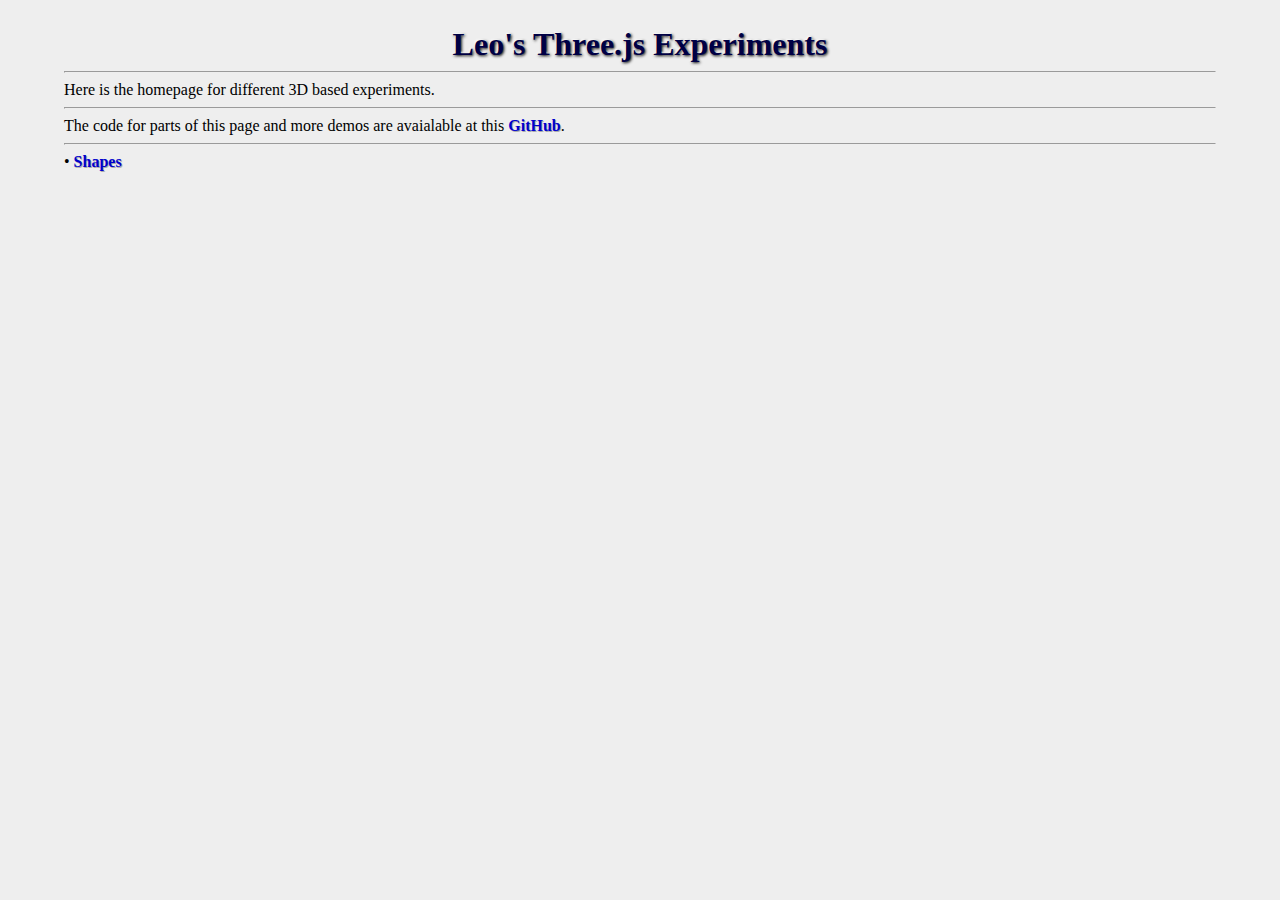
==== Three.js/index.html @ 354c4189 "Change and added files based on dependencies, linked websites" ====
<html>
<head>
<title>Leo's Three.js Tests</title>
<link rel=stylesheet href="css/index.css"/>
</head>
<body>

<div class="bigTitle">Leo's Three.js Experiments</div>
<hr>
Here is the homepage for different 3D based experiments.
<hr>
The code for parts of this page and more demos are avaialable at this <a class="toc" href="https://github.com/stemkoski/stemkoski.github.com">GitHub</a>.
<hr>


&bull; <a class="toc" href="shapes.html">Shapes</a>




</body>
</html>
---- Three.js/css/index.css ----
body 
{
	background-color: #eeeeee;
	background-image: url("../html-images/white-pixels.png");
	background-repeat: repeat;      /* repeat, no-repeat */
	background-attachment: fixed;   /* scroll, fixed */
	background-position: top left;  /* for no-repeat setting: top/bottom, left/right */
	margin: 2% 5% 0% 5%;            /* top, left, bottom, right or TRBL */
	
	font-family: Georgia, Serif;	/* list font names in order of preference */
	font-weight: normal;            /* normal, bold */
	font-style: normal;             /* normal, italic */
	font-variant: normal;           /* normal, small-caps */
	font-size: 16px;                /* font size */
	color: #000000;                 /* hexadecimal RGB color code */
	text-decoration: none;          /* none, underline, overline, line-through */
	text-align: left;               /* left, right, center, justify */
}

.fancy
{
	min-height: 150px;
	/* next two lines for elder IE compatibility */
	height: auto !important; 
	height: 150px; 
	
	/* Background color and gradients */
	background: #eeeeee;
	background: -moz-linear-gradient(top, #ffffff, #cccccc);
	background: -webkit-gradient(linear, 0% 0%, 0% 100%, from(#ffffff), to(#cccccc));
	/* really nifty translucence */
	background: -moz-linear-gradient(top, rgba(255, 255, 255, 0.8), rgba(200, 200, 200, 0.8) );
	background: -webkit-gradient(linear, 0% 0%, 0% 100%, from( rgba(255, 255, 255, 0.8) ), to( rgba(200, 200, 200, 0.8) ));
	
	/* Rounded corners */
	-moz-border-radius: 15px 15px 15px 15px;
	-webkit-border-radius: 15px 15px 15px 15px;
	border-radius: 15px 15px 15px 15px;
}

/* Page text links */
a 
{
	font-size: 20px;
	font-weight: bold;
	font-variantx: small-caps;
	color:#00c;
	text-shadow: 1px 1px 0px #aaa;
	margin: 13px 0px 0px 0px;
	text-decoration: none;
	
	-webkit-transition: all 300ms ease-in-out;
	-moz-transition: all 300ms ease-in-out;
	-o-transition: all 300ms ease-in-out;
	-ms-transition: all 300ms ease-in-out;
	transition: all 300ms ease-in-out; 
}
.toc
{
	font-size: 16px;
}
a:hover 
{
	color:#c00;
	/*text-shadow: 1px 1px 0px #f00;
	/* gradual change */
	-webkit-transition: all 300ms ease-in-out;
	-moz-transition: all 300ms ease-in-out;
	-o-transition: all 300ms ease-in-out;
	-ms-transition: all 300ms ease-in-out;
	transition: all 300ms ease-in-out; 
}

.superText
{
	color: #000;
	text-shadow: 1px 1px 0px #aaa;
}

a .superImage
{  
	height: 148px;
	border: 1px solid #000000;
	margin: 0px 20px 0px 0px;
	float:left;
	
	/* Rounded corners */
	-moz-border-radius: 15px 15px 15px 15px;
	-webkit-border-radius: 15px 15px 15px 15px;
	border-radius: 15px 15px 15px 15px;
	
	position: relative; 
	
	-webkit-transition: all 300ms ease-in-out;
	-moz-transition: all 300ms ease-in-out;
	-o-transition: all 300ms ease-in-out;
	-ms-transition: all 300ms ease-in-out;
	transition: all 300ms ease-in-out; 
}  
a:hover .superImage
{  
	top: -10px;  
	
	/* fallback on standard opaque colors */
	-moz-box-shadow: 10px 10px 5px #888;
	-webkit-box-shadow: 10px 10px 5px #888;
	box-shadow: 10px 10px 5px #888;
	/* translucent: the way shadows should be */
	-moz-box-shadow: 10px 10px 5px rgba(0, 0, 0, 0.5);
	-webkit-box-shadow: 10px 10px 5px rgba(0, 0, 0, 0.5);
	box-shadow: 10px 10px 5px rgba(0, 0, 0, 0.5);
	
	-webkit-transition: all 300ms ease-in-out;
	-moz-transition: all 300ms ease-in-out;
	-o-transition: all 300ms ease-in-out;
	-ms-transition: all 300ms ease-in-out;
	transition: all 300ms ease-in-out;
}  

.bigTitle
{
	font-size: 32px;
	font-weight: bold;
	font-variantx: small-caps;
	color:#004;
	text-align: center;
	text-shadow: -1px -1px 2px #fff, 1px 1px 3px #000;	
}
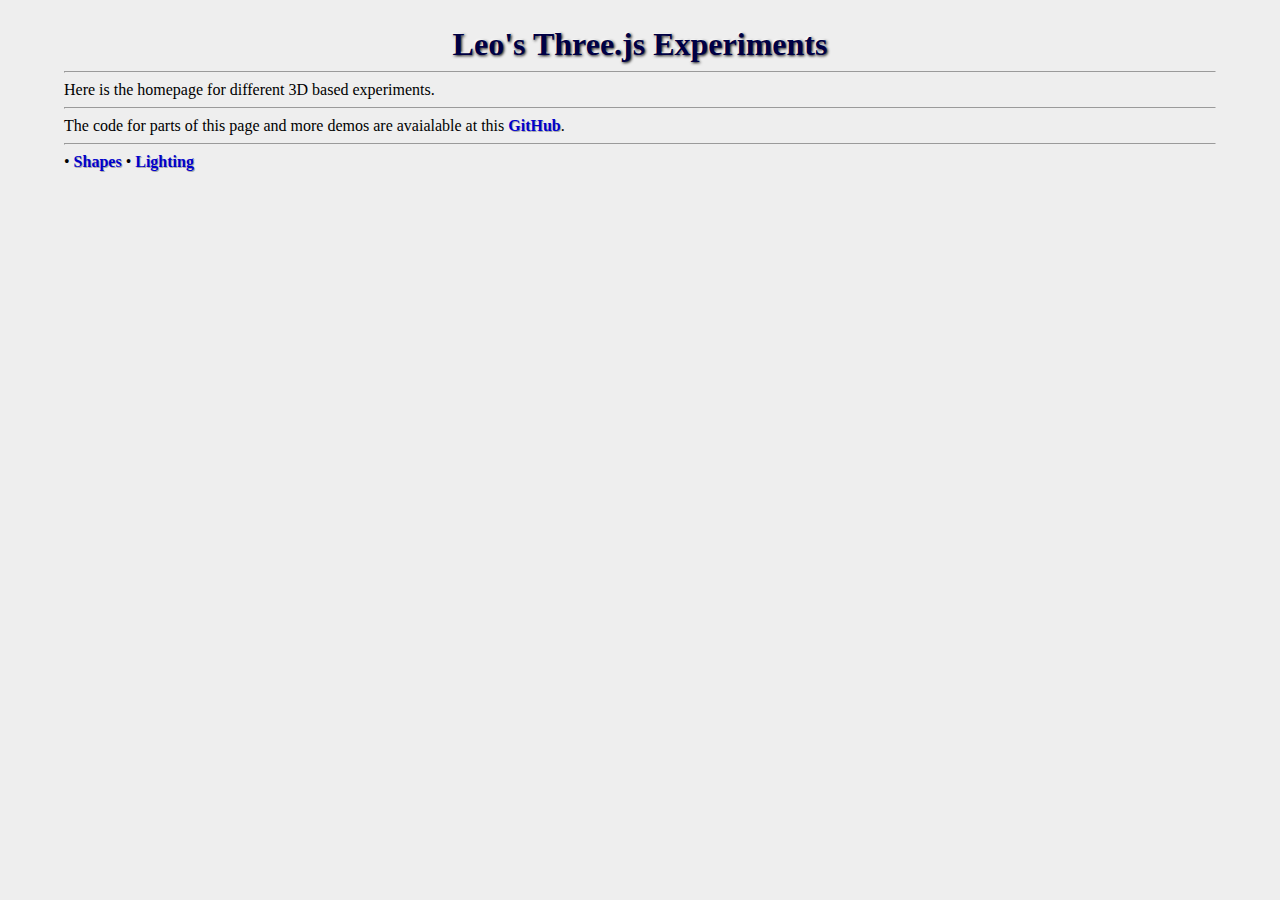
==== commit 00c45f78: "added lighting and dynamic lighting only for cube" ====
--- a/Three.js/index.html
+++ b/Three.js/index.html
@@ -13,7 +13,8 @@
 <hr>
 
 
-&bull; <a class="toc" href="shapes.html">Shapes</a>
+&bull; <a class="toc" href="leoAscenziShapes.html">Shapes</a>
+&bull; <a class="toc" href="leoAscenziLighting.html">Lighting</a>
 
 
 
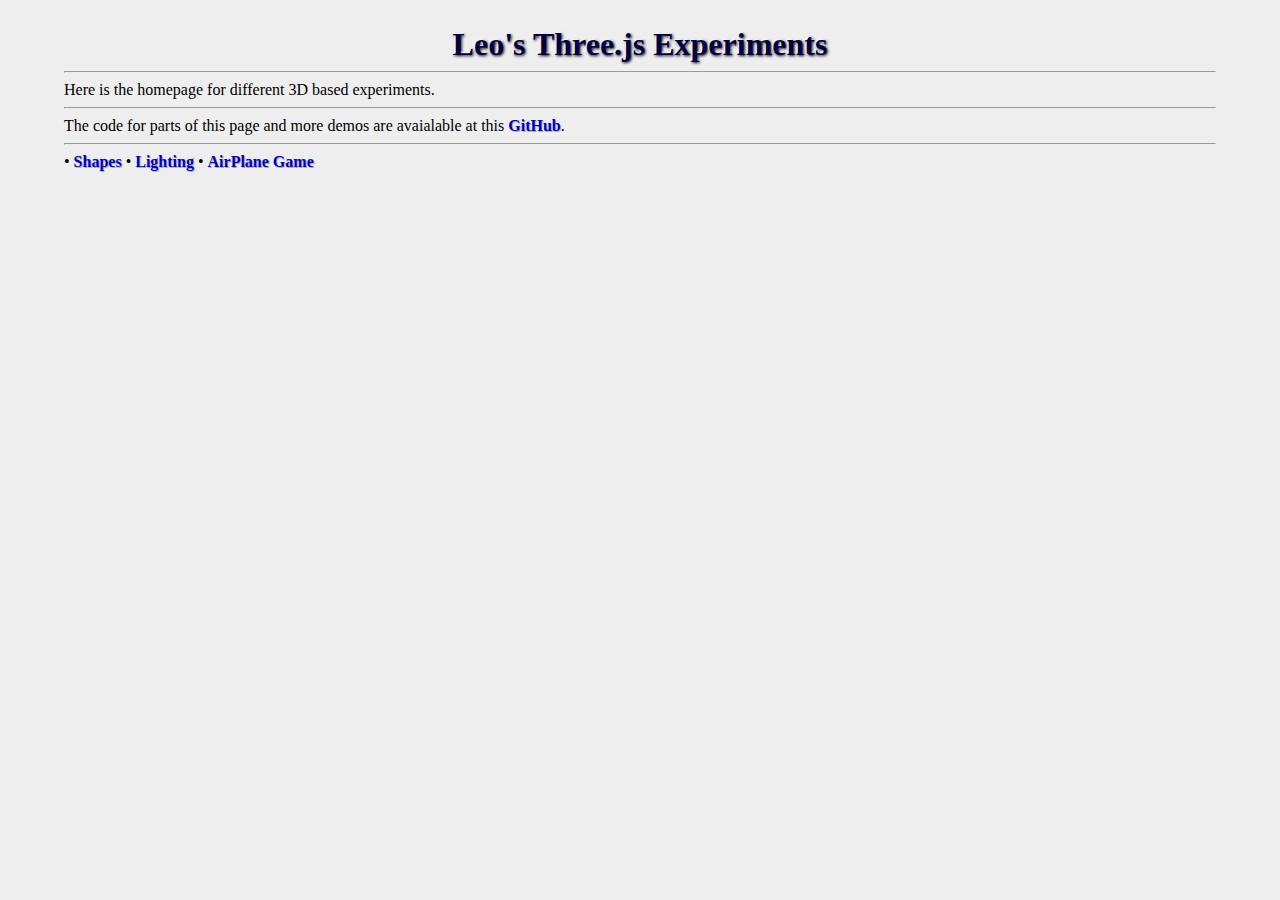
==== commit b818523c: "Added airplane project starter code" ====
--- a/Three.js/index.html
+++ b/Three.js/index.html
@@ -15,6 +15,7 @@
 
 &bull; <a class="toc" href="leoAscenziShapes.html">Shapes</a>
 &bull; <a class="toc" href="leoAscenziLighting.html">Lighting</a>
+&bull; <a class="toc" href="./TheMystery/part1.html">AirPlane Game</a>
 
 
 
